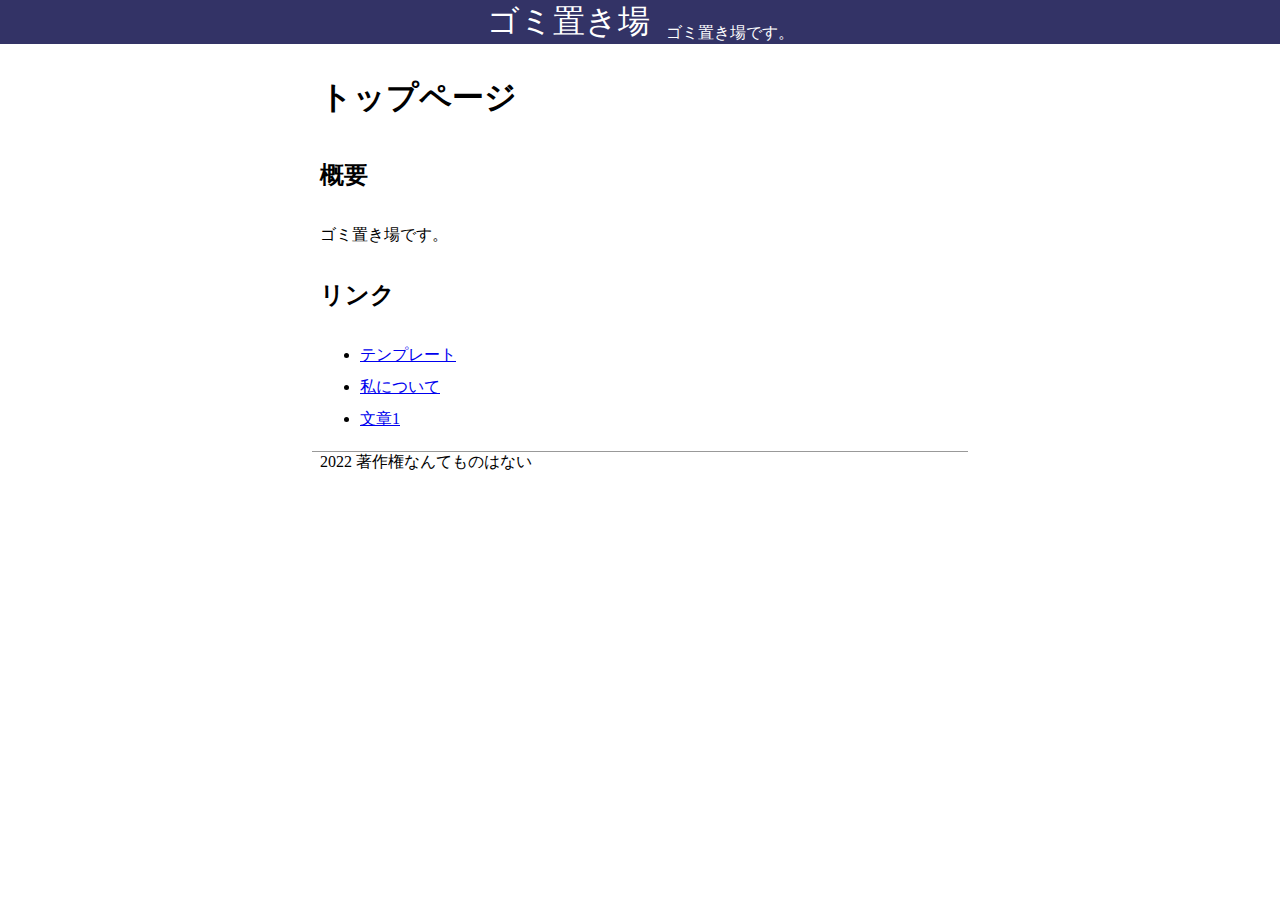
==== index.html @ f758c4bb "a" ====
<!DOCTYPE html>
<html>
<head>
    <meta charset="utf-8">
    <meta name="viewport" content="width=device-width, initial-scale=1, user-scalable=yes">
    <title>ゴミ置き場</title>
    <link rel="stylesheet" href="index.css">
</head>
<body>
  <div class="header">
    <a href="index.html" class="title">ゴミ置き場</a>
    <div class="description">ゴミ置き場です。</div>
  </div>
  <div class="main">
    <h1>トップページ</h1>
    <h2>概要</h2>
    <p>ゴミ置き場です。</p>
    <h2>リンク</h2>
    <ul>
      <li><a href="./template.html">テンプレート</a></li>
      <li><a href="./me.html">私について</a></li>
      <li><a href="./test.html">文章1</a></li>
    </ul>
  </div>
  <div class="footer">
    <div class="title>ゴミ置き場</div>
    <div class="footer-text">2022 著作権なんてものはない</div>
  </div>
  </body>
</html>
---- index.css ----
body{
  padding: 0 0;
  margin:0 0;
  font-family: serif;
}
h1{
  font-family: sans-serif;
  font-optical-sizing: auto;
  font-style: bold;
}
h2{
  font-family: sans-serif;
  font-optical-sizing: auto;
  font-style: bold;
}
h3{
  font-family: sans-serif;
  font-optical-sizing: auto;
  font-style: bold;
}
  .header{
    display:flex;
    justify-content:center;
    background-color:#333366;
    color:#ffffff;
    margin:0% auto;
    line-height: normal;
  }
  .title{
    font-size:2rem;
    margin-right:0.5em;
    color:#ffffff;
    text-decoration:none;
  }
  .description{
    font-size:1rem;
    color:#ffffff;
    text-decoration:none;
    vertical-align: bottom;
    margin: auto 0 0 0;
  }
  .main{
    max-width :40rem;
    padding:0 0.5rem;
    margin: 0 auto;
    line-height: 2;
    text-align: left;
  }
  .footer{
    max-width :40rem;
    padding: 0 0.5rem;
    border-top:solid thin #999999;
    margin: 0 auto;
  }
  
/*{outline:1px solid #00ffFF}
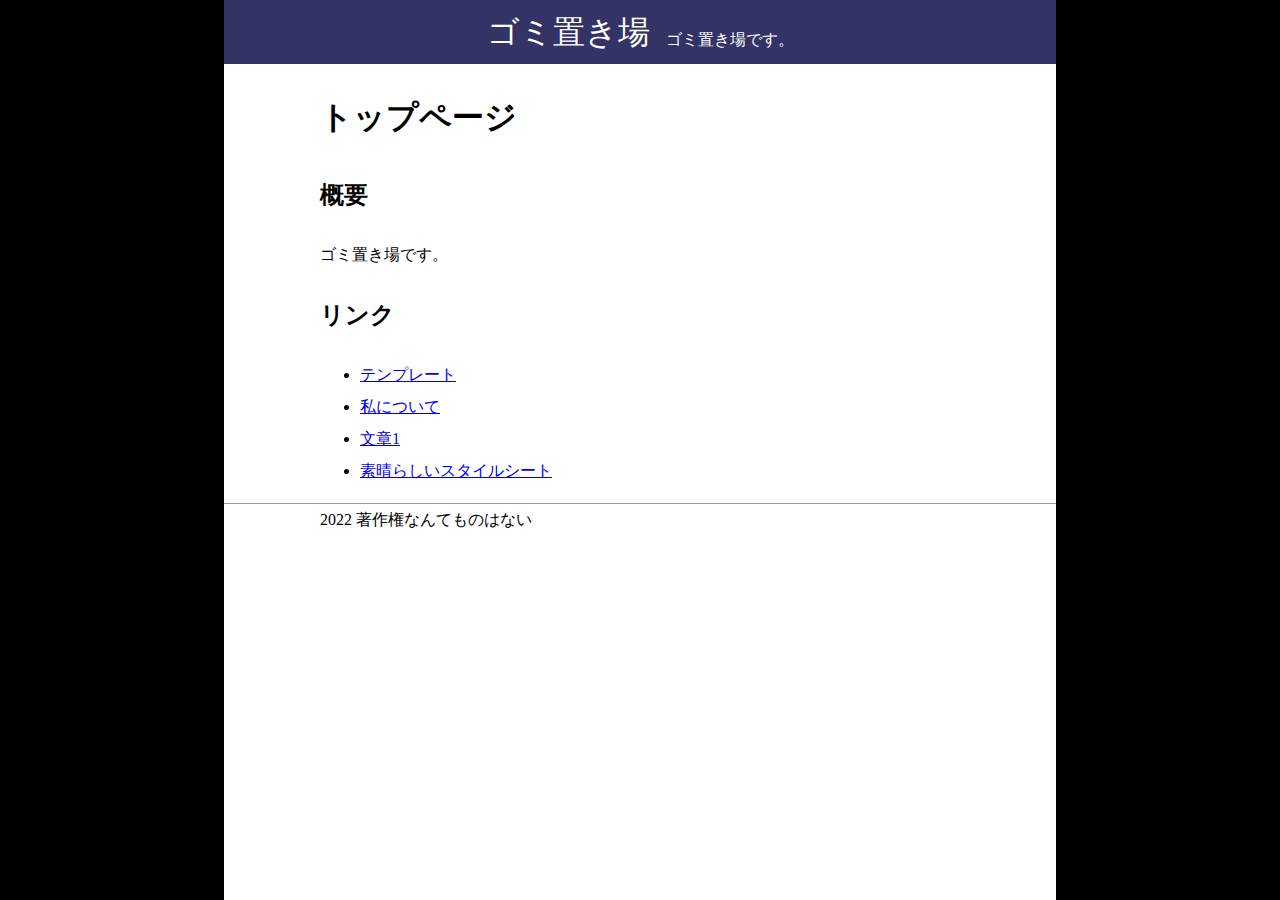
==== commit f9bd483b: "a" ====
--- a/index.html
+++ b/index.html
@@ -1,30 +1,37 @@
 <!DOCTYPE html>
 <html>
+
 <head>
-    <meta charset="utf-8">
-    <meta name="viewport" content="width=device-width, initial-scale=1, user-scalable=yes">
-    <title>ゴミ置き場</title>
-    <link rel="stylesheet" href="index.css">
+  <meta charset="utf-8">
+  <meta name="viewport" content="width=device-width, initial-scale=1, user-scalable=yes">
+  <title>ゴミ置き場</title>
+  <link rel="stylesheet" href="index.css">
 </head>
+
 <body>
-  <div class="header">
-    <a href="index.html" class="title">ゴミ置き場</a>
-    <div class="description">ゴミ置き場です。</div>
+  <div class="leftvoid"></div>
+  <div class="mannaka">
+    <div class="header">
+      <a href="index.html" class="title">ゴミ置き場</a>
+      <div class="description">ゴミ置き場です。</div>
+    </div>
+    <div class="main">
+      <h1>トップページ</h1>
+      <h2>概要</h2>
+      <p>ゴミ置き場です。</p>
+      <h2>リンク</h2>
+      <ul>
+        <li><a href="./template.html">テンプレート</a></li>
+        <li><a href="./me.html">私について</a></li>
+        <li><a href="./test.html">文章1</a></li>
+        <li><a href="./index.css">素晴らしいスタイルシート</a></li>
+      </ul>
+    </div>
+    <div class="footer">
+      <div class="footertext">2022 著作権なんてものはない</div>
+    </div>
   </div>
-  <div class="main">
-    <h1>トップページ</h1>
-    <h2>概要</h2>
-    <p>ゴミ置き場です。</p>
-    <h2>リンク</h2>
-    <ul>
-      <li><a href="./template.html">テンプレート</a></li>
-      <li><a href="./me.html">私について</a></li>
-      <li><a href="./test.html">文章1</a></li>
-    </ul>
-  </div>
-  <div class="footer">
-    <div class="title>ゴミ置き場</div>
-    <div class="footer-text">2022 著作権なんてものはない</div>
-  </div>
-  </body>
-</html>
+  <div class="rightvoid"></div>
+</body>
+
+</html>--- a/index.css
+++ b/index.css
@@ -3,18 +3,12 @@
   padding: 0 0;
   margin:0 0;
   font-family: serif;
+  display:flex;
+  flex-direction: row;
+  justify-content: center;
+  line-height: 2;
 }
-h1{
-  font-family: sans-serif;
-  font-optical-sizing: auto;
-  font-style: bold;
-}
-h2{
-  font-family: sans-serif;
-  font-optical-sizing: auto;
-  font-style: bold;
-}
-h3{
+h1, h2, h3, h4, h5, h6{
   font-family: sans-serif;
   font-optical-sizing: auto;
   font-style: bold;
@@ -25,7 +19,7 @@
     background-color:#333366;
     color:#ffffff;
     margin:0% auto;
-    line-height: normal;
+    line-height: 2;
   }
   .title{
     font-size:2rem;
@@ -38,20 +32,26 @@
     color:#ffffff;
     text-decoration:none;
     vertical-align: bottom;
-    margin: auto 0 0 0;
+    margin: auto 0 0.5rem 0;
   }
-  .main{
+  .main,.footertext{
     max-width :40rem;
     padding:0 0.5rem;
     margin: 0 auto;
-    line-height: 2;
     text-align: left;
   }
   .footer{
-    max-width :40rem;
-    padding: 0 0.5rem;
+    padding: 0 0;
     border-top:solid thin #999999;
-    margin: 0 auto;
+    margin: 0 auto 5.5rem auto;
   }
   
+  .leftvoid, .rightvoid{
+    background-color: #000000;
+    flex:1;
+  }
+  .mannaka{
+    flex-basis: 52rem;
+    min-height:100vh;
+  }
 /*{outline:1px solid #00ffFF}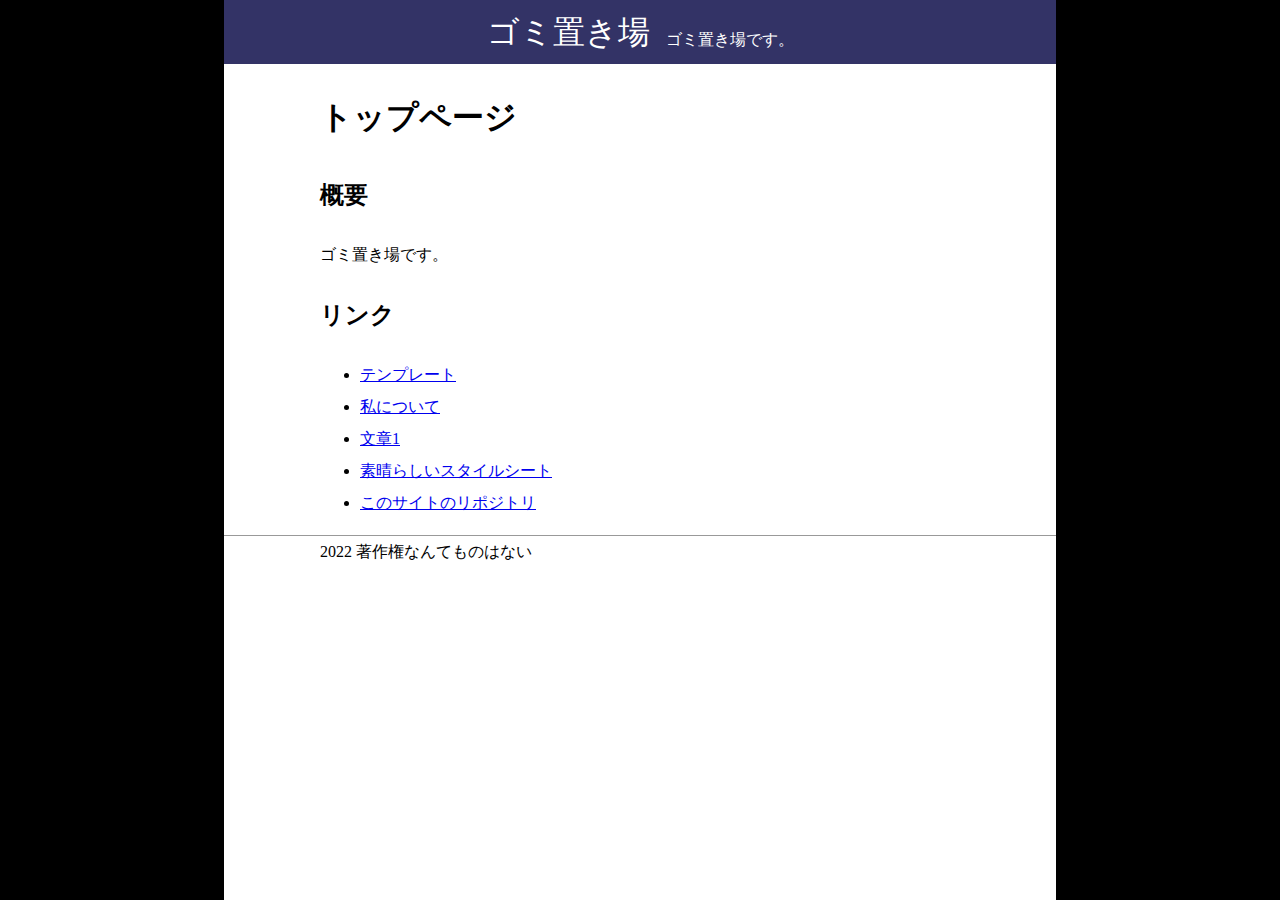
==== commit 1850dba5: "Update index.html" ====
--- a/index.html
+++ b/index.html
@@ -25,6 +25,7 @@
         <li><a href="./me.html">私について</a></li>
         <li><a href="./test.html">文章1</a></li>
         <li><a href="./index.css">素晴らしいスタイルシート</a></li>
+        <li><a href="https://github.com/favir135/dustbox">このサイトのリポジトリ</a></li>
       </ul>
     </div>
     <div class="footer">
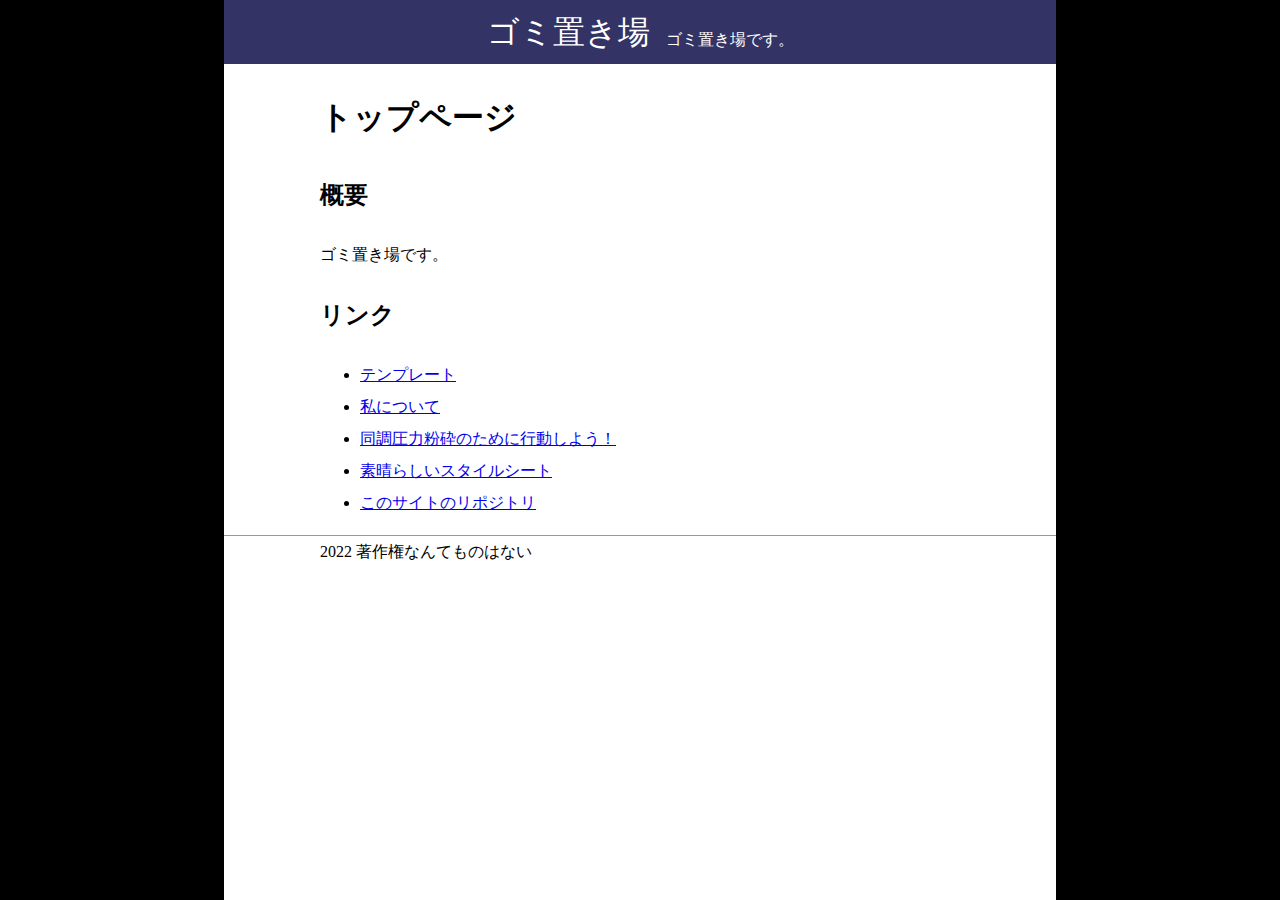
==== commit 768e9061: "a" ====
--- a/index.html
+++ b/index.html
@@ -23,7 +23,7 @@
       <ul>
         <li><a href="./template.html">テンプレート</a></li>
         <li><a href="./me.html">私について</a></li>
-        <li><a href="./test.html">文章1</a></li>
+        <li><a href="./test.html">同調圧力粉砕のために行動しよう！</a></li>
         <li><a href="./index.css">素晴らしいスタイルシート</a></li>
         <li><a href="https://github.com/favir135/dustbox">このサイトのリポジトリ</a></li>
       </ul>
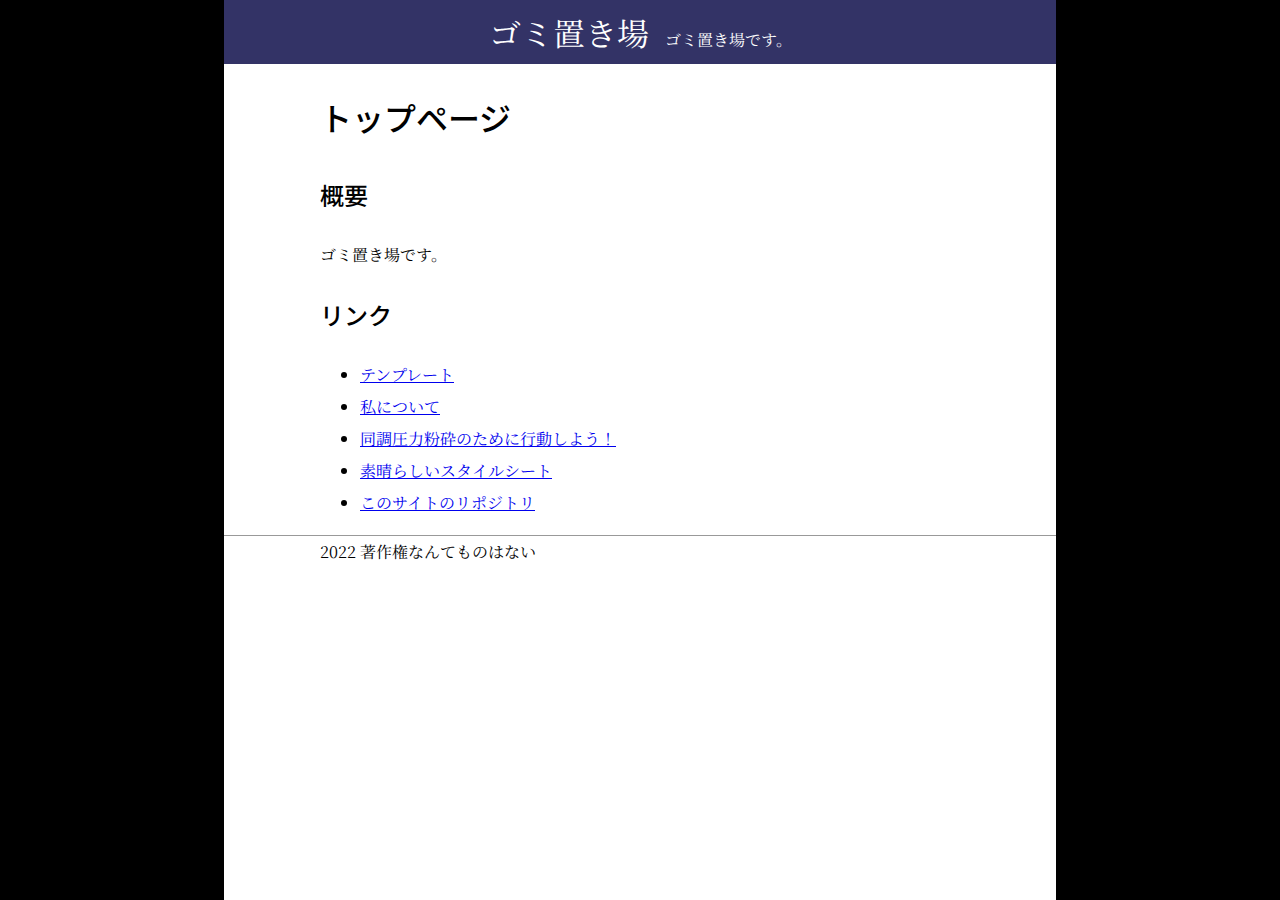
==== commit 463d808a: "tintin" ====
--- a/index.html
+++ b/index.html
@@ -4,6 +4,14 @@
 <head>
   <meta charset="utf-8">
   <meta name="viewport" content="width=device-width, initial-scale=1, user-scalable=yes">
+
+  <link rel="preconnect" href="https://fonts.googleapis.com" />
+  <link rel="preconnect" href="https://fonts.gstatic.com" crossorigin />
+  <link rel="preload" as="style" fetchpriority="high"
+    href="https://fonts.googleapis.com/css2?family=Noto+Sans+JP:wght@500&family=Noto+Serif+JP" />
+  <link rel="stylesheet" href="https://fonts.googleapis.com/css2?family=Noto+Sans+JP:wght@500&family=Noto+Serif+JP"
+    media="print" onload='this.media="all"' />
+
   <title>ゴミ置き場</title>
   <link rel="stylesheet" href="index.css">
 </head>
--- a/index.css
+++ b/index.css
@@ -2,16 +2,16 @@
 body{
   padding: 0 0;
   margin:0 0;
-  font-family: serif;
+  font-family: "Noto Serif JP";
   display:flex;
   flex-direction: row;
   justify-content: center;
   line-height: 2;
 }
 h1, h2, h3, h4, h5, h6{
-  font-family: sans-serif;
+  font-family: "Noto Sans JP";
   font-optical-sizing: auto;
-  font-style: bold;
+  font-weight: 500;
 }
   .header{
     display:flex;
@@ -54,4 +54,18 @@
     flex-basis: 52rem;
     min-height:100vh;
   }
+
+  img{
+    display :block;
+    margin: 0 auto;
+  }
+  .image{
+    margin: 0 auto;
+    text-align: center;
+    font-size: 0.9rem;
+  }
+  .imgnum{
+    font-weight: 525;
+    font-family: "Noto Sans JP";
+  }
 /*{outline:1px solid #00ffFF}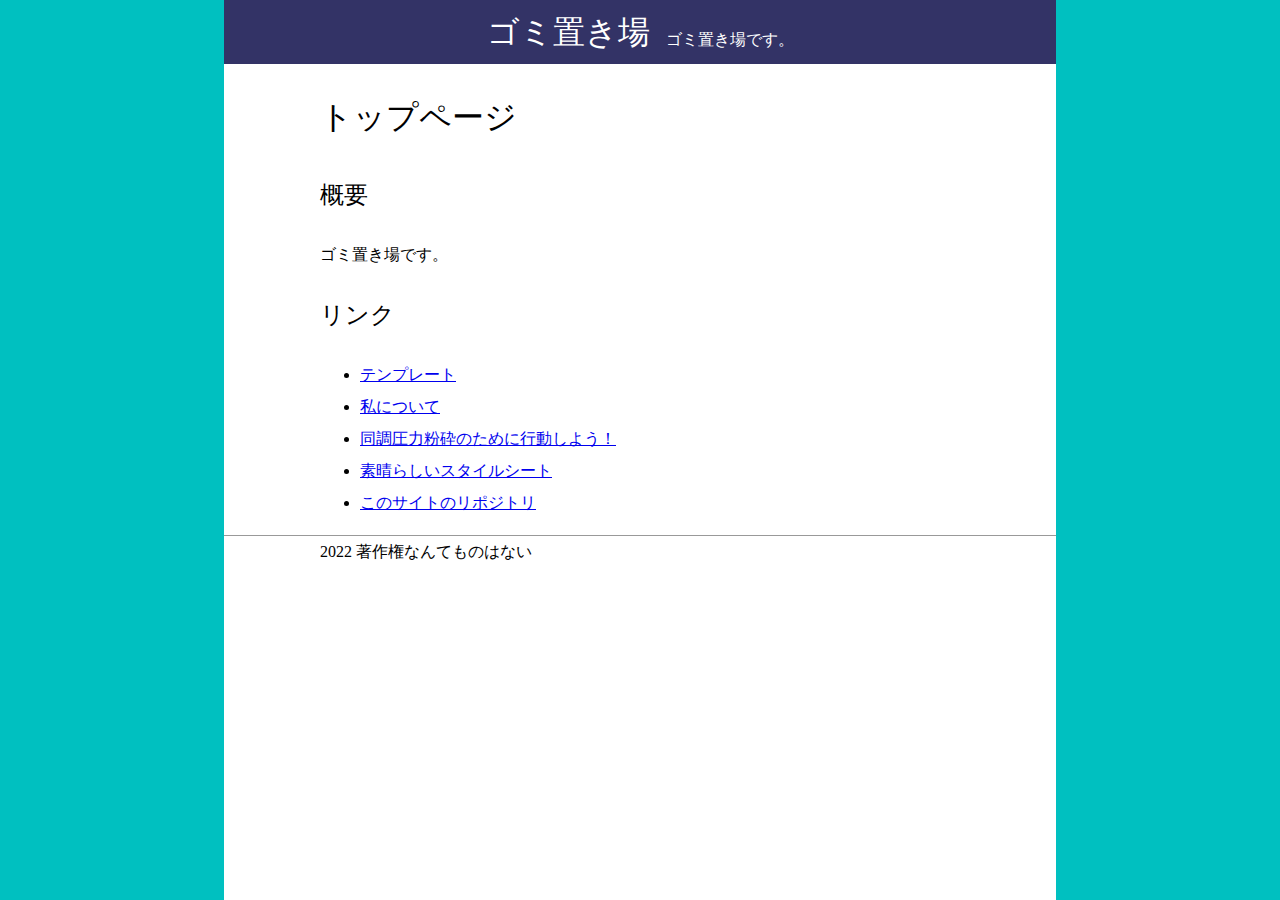
==== commit 61e17969: "fuck" ====
--- a/index.html
+++ b/index.html
@@ -4,15 +4,8 @@
 <head>
   <meta charset="utf-8">
   <meta name="viewport" content="width=device-width, initial-scale=1, user-scalable=yes">
+  <title>ゴミ置き場</title>
 
-  <link rel="preconnect" href="https://fonts.googleapis.com" />
-  <link rel="preconnect" href="https://fonts.gstatic.com" crossorigin />
-  <link rel="preload" as="style" fetchpriority="high"
-    href="https://fonts.googleapis.com/css2?family=Noto+Sans+JP:wght@500&family=Noto+Serif+JP" />
-  <link rel="stylesheet" href="https://fonts.googleapis.com/css2?family=Noto+Sans+JP:wght@500&family=Noto+Serif+JP"
-    media="print" onload='this.media="all"' />
-
-  <title>ゴミ置き場</title>
   <link rel="stylesheet" href="index.css">
 </head>
 
--- a/index.css
+++ b/index.css
@@ -1,71 +1,90 @@
-
-body{
+body {
   padding: 0 0;
-  margin:0 0;
-  font-family: "Noto Serif JP";
-  display:flex;
+  margin: 0 0;
+  font-family: serif;
+  display: flex;
   flex-direction: row;
   justify-content: center;
   line-height: 2;
+  text-size-adjust: 100%;
+  -webkit-text-size-adjust: 100%;
 }
-h1, h2, h3, h4, h5, h6{
-  font-family: "Noto Sans JP";
+
+h1,
+h2,
+h3,
+h4,
+h5,
+h6 {
+  font-family: sans-serif;
   font-optical-sizing: auto;
+  font-weight: normal;
+}
+
+.header {
+  display: flex;
+  justify-content: center;
+  background-color: #333366;
+  color: #ffffff;
+  margin: 0% auto;
+  line-height: 2;
+}
+
+.title {
+  font-size: 2rem;
+  margin-right: 0.5em;
+  color: #ffffff;
+  text-decoration: none;
+}
+
+.description {
+  font-size: 1rem;
+  color: #ffffff;
+  text-decoration: none;
+  vertical-align: bottom;
+  margin: auto 0 0.5rem 0;
+}
+
+.main,
+.footertext {
+  max-width: 40rem;
+  padding: 0 0.5rem;
+  margin: 0 auto;
+  text-align: left;
+}
+
+.footer {
+  padding: 0 0;
+  border-top: solid thin #999999;
+  margin: 0 auto 5.5rem auto;
+}
+
+.leftvoid,
+.rightvoid {
+  background-color: #00c0c0;
+  flex: 1;
+}
+
+.mannaka {
+  flex-basis: 52rem;
+  min-height: 100vh;
+}
+
+img {
+  display: block;
+  max-width: min(100%, 40rem);
+  margin: 0 auto;
+}
+
+.image {
+  margin: 0 auto;
+  text-align: center;
+  font-size: 0.9rem;
+}
+
+.imgnum {
   font-weight: 500;
+  font-family: serif;
 }
-  .header{
-    display:flex;
-    justify-content:center;
-    background-color:#333366;
-    color:#ffffff;
-    margin:0% auto;
-    line-height: 2;
-  }
-  .title{
-    font-size:2rem;
-    margin-right:0.5em;
-    color:#ffffff;
-    text-decoration:none;
-  }
-  .description{
-    font-size:1rem;
-    color:#ffffff;
-    text-decoration:none;
-    vertical-align: bottom;
-    margin: auto 0 0.5rem 0;
-  }
-  .main,.footertext{
-    max-width :40rem;
-    padding:0 0.5rem;
-    margin: 0 auto;
-    text-align: left;
-  }
-  .footer{
-    padding: 0 0;
-    border-top:solid thin #999999;
-    margin: 0 auto 5.5rem auto;
-  }
-  
-  .leftvoid, .rightvoid{
-    background-color: #000000;
-    flex:1;
-  }
-  .mannaka{
-    flex-basis: 52rem;
-    min-height:100vh;
-  }
 
-  img{
-    display :block;
-    margin: 0 auto;
-  }
-  .image{
-    margin: 0 auto;
-    text-align: center;
-    font-size: 0.9rem;
-  }
-  .imgnum{
-    font-weight: 525;
-    font-family: "Noto Sans JP";
-  }
 /*{outline:1px solid #00ffFF}